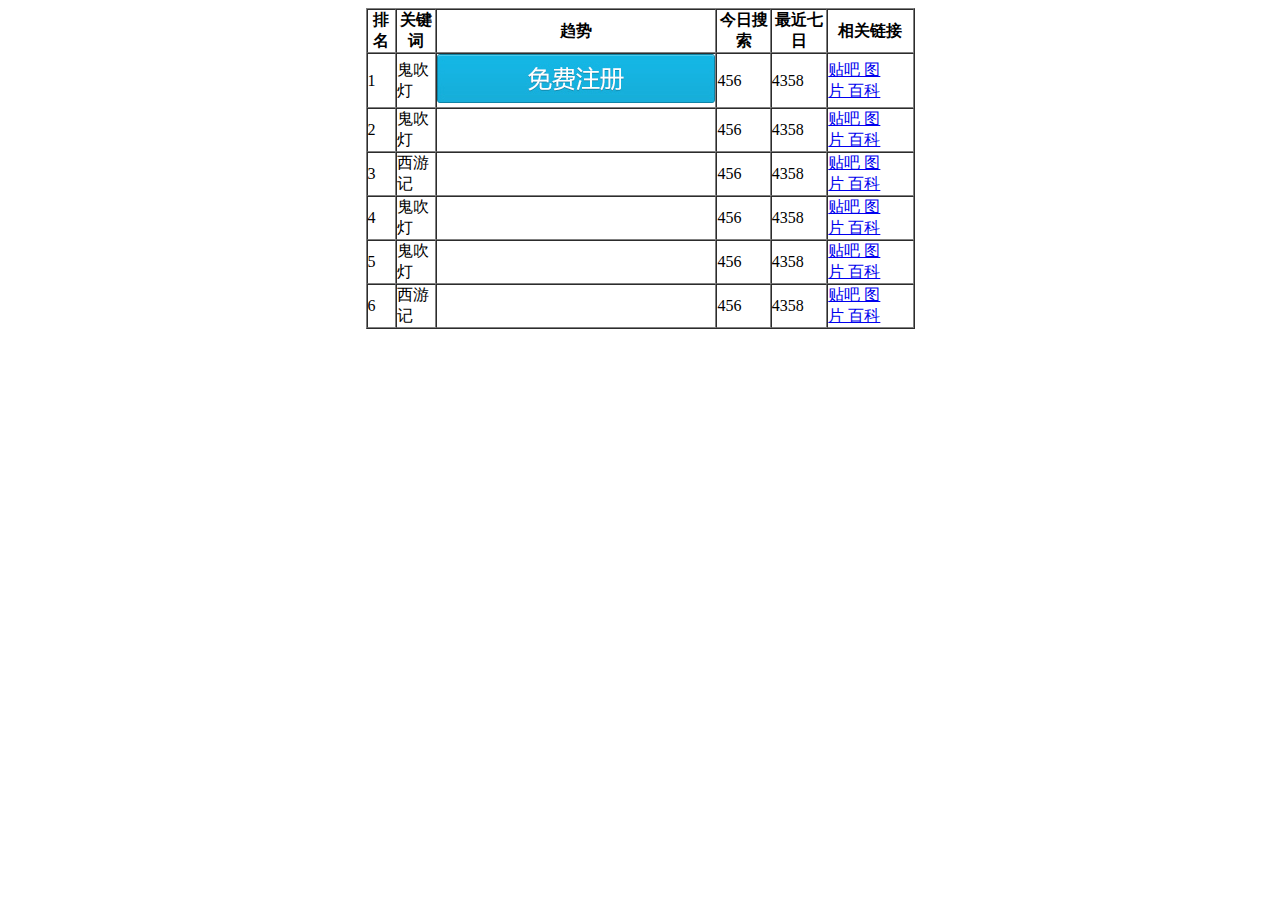
==== HTML/index.html @ b10f85bb "Update index.html" ====
<!DOCTYPE html>
<html lang="en">
<head>
    <meta charset="UTF-8">
    <meta name="viewport" content="width=device-width, initial-scale=1.0">
    <title>今日小说排行榜</title>
</head>
<body>
    <table align="center" border="1" cellpadding="0" cellspacing="0" width="549"height="240">
        <thead>
            <tr>
                <th>排名</th>
                <th>关键词</th>
                <th>趋势</th>
                <th>今日搜索</th>
                <th>最近七日</th>
                <th>相关链接</th>
            </tr>
        </thead>
       <tbody>
            <tr>
                <td>1</td><td>鬼吹灯</td><td><img src="/图片/sub-btn.jpg"></td><td>456</td><td>4358</td><td><a href="http://www.baidu.com" target="_blank">贴吧&nbsp;图片&nbsp;百科</a></td>
            </tr>
            <tr>
                <td>2</td><td>鬼吹灯</td><td><img src="图片/sub-btn.jpg" alt=""></td><td>456</td><td>4358</td><td><a href="http://www.baidu.com" target="_blank">贴吧&nbsp;图片&nbsp;百科</a></td>
            <tr>
                <td>3</td>	<td>西游记</td><td><img src="图片/sub-btn.jpg" alt=""></td><td>456</td><td>4358</td><td><a href="http://www.baidu.com" target="_blank">贴吧&nbsp;图片&nbsp;百科</a></td>
            </tr>
            <tr>
                <td>4</td><td>鬼吹灯</td><td><img src="../images/up.jpg" alt=""></td><td>456</td><td>4358</td><td><a href="http://www.baidu.com" target="_blank">贴吧&nbsp;图片&nbsp;百科</a></td>
            <tr>
                <td>5</td><td>鬼吹灯</td><td><img src="../images/up.jpg" alt=""></td><td>456</td><td>4358</td><td><a href="http://www.baidu.com" target="_blank">贴吧&nbsp;图片&nbsp;百科</a></td>
            </tr>
            <tr>
                <td>6</td><td>西游记</td><td><img src="../images/down.jpg" alt=""></td><td>456</td><td>4358</td><td><a href="http://www.baidu.com" target="_blank">贴吧&nbsp;图片&nbsp;百科</a></td>
            </tr>
       </tbody>
       
    </table>
   
	
</body>
</html>
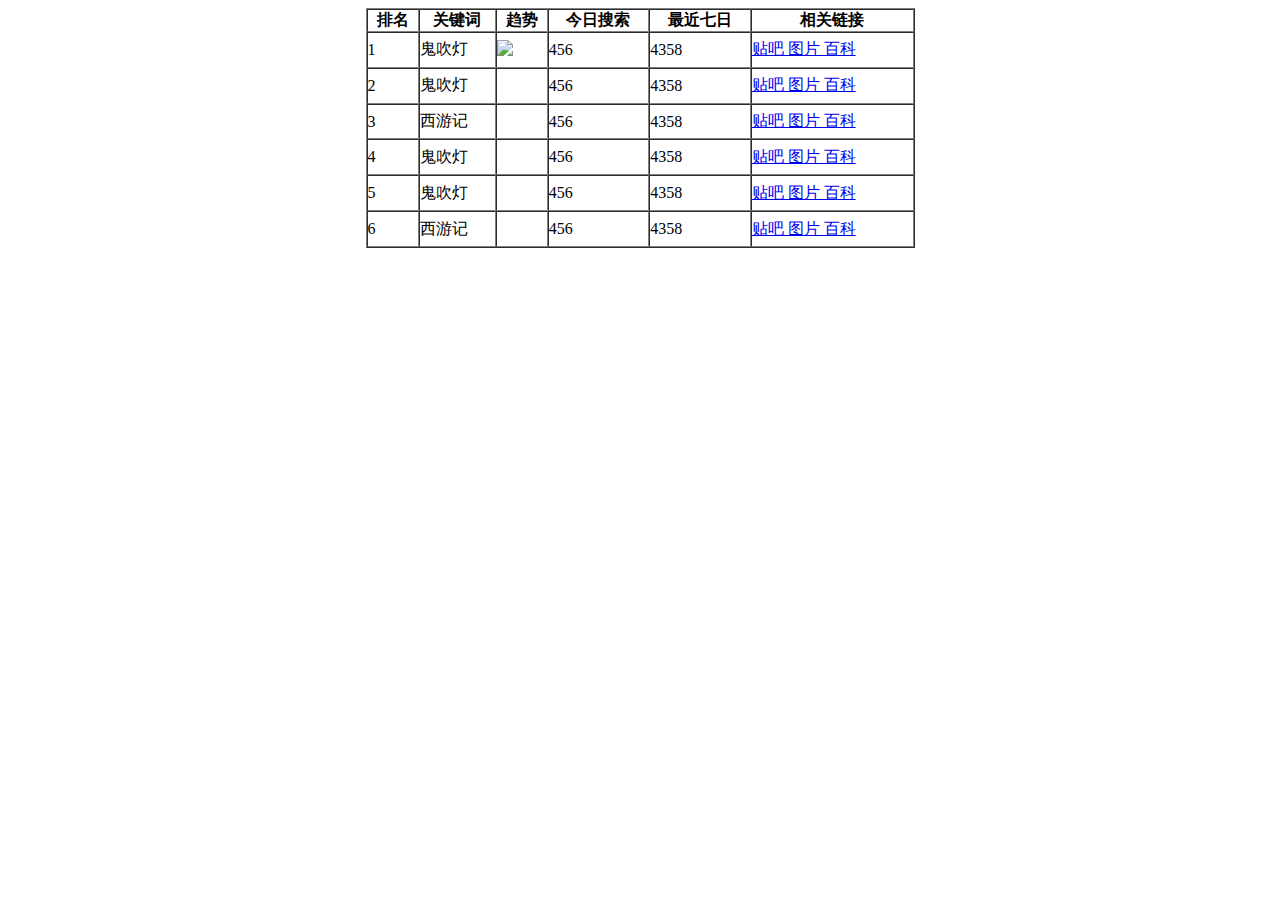
==== commit b247f8fa: "Update index.html" ====
--- a/HTML/index.html
+++ b/HTML/index.html
@@ -19,7 +19,7 @@
         </thead>
        <tbody>
             <tr>
-                <td>1</td><td>鬼吹灯</td><td><img src="/图片/sub-btn.jpg"></td><td>456</td><td>4358</td><td><a href="http://www.baidu.com" target="_blank">贴吧&nbsp;图片&nbsp;百科</a></td>
+                <td>1</td><td>鬼吹灯</td><td><img src="./图片/sub-btn.jpg"></td><td>456</td><td>4358</td><td><a href="http://www.baidu.com" target="_blank">贴吧&nbsp;图片&nbsp;百科</a></td>
             </tr>
             <tr>
                 <td>2</td><td>鬼吹灯</td><td><img src="图片/sub-btn.jpg" alt=""></td><td>456</td><td>4358</td><td><a href="http://www.baidu.com" target="_blank">贴吧&nbsp;图片&nbsp;百科</a></td>
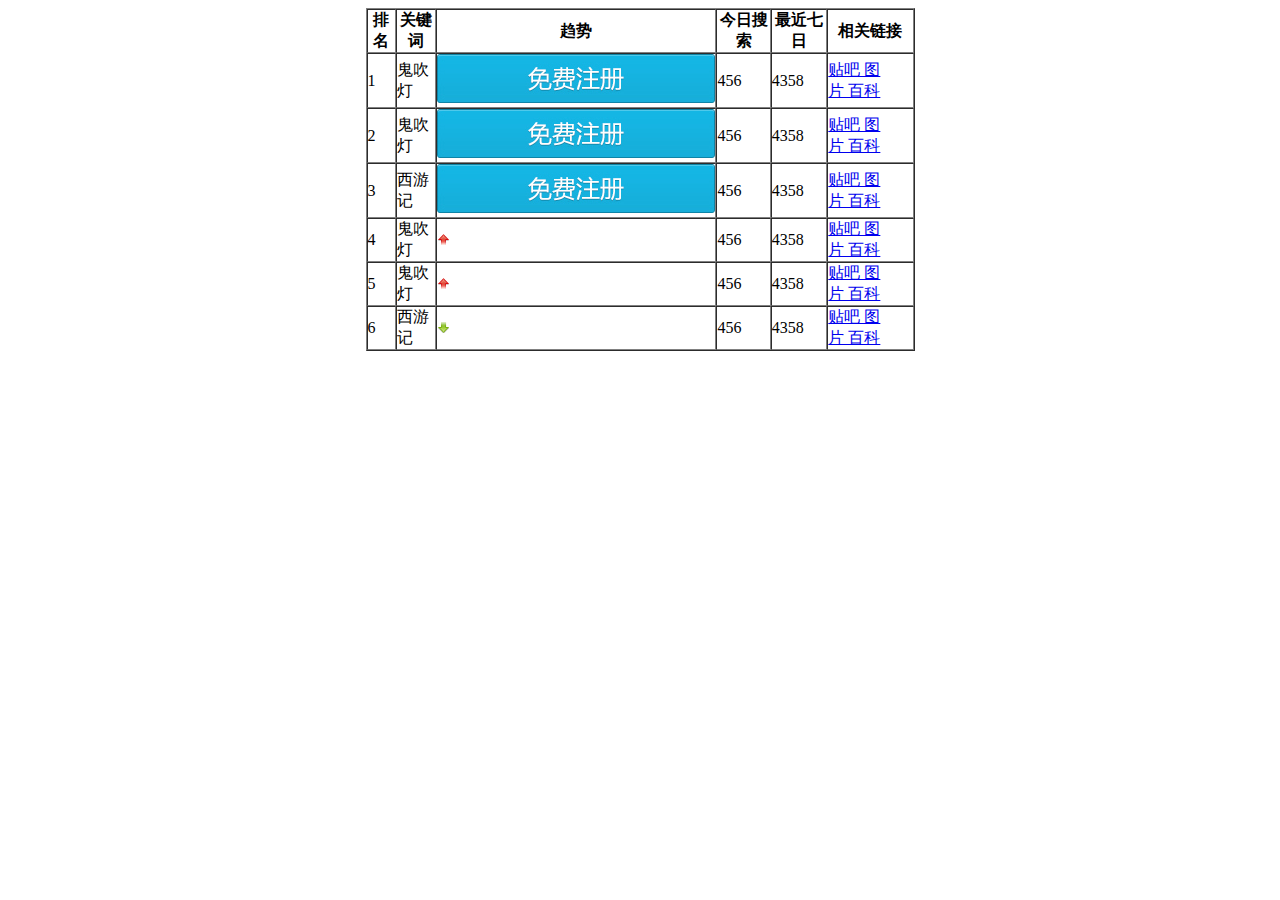
==== commit 6fd78958: "Update index.html" ====
--- a/HTML/index.html
+++ b/HTML/index.html
@@ -19,20 +19,20 @@
         </thead>
        <tbody>
             <tr>
-                <td>1</td><td>鬼吹灯</td><td><img src="./图片/sub-btn.jpg"></td><td>456</td><td>4358</td><td><a href="http://www.baidu.com" target="_blank">贴吧&nbsp;图片&nbsp;百科</a></td>
+                <td>1</td><td>鬼吹灯</td><td><img src="./image/sub-btn.jpg"></td><td>456</td><td>4358</td><td><a href="http://www.baidu.com" target="_blank">贴吧&nbsp;图片&nbsp;百科</a></td>
             </tr>
             <tr>
-                <td>2</td><td>鬼吹灯</td><td><img src="图片/sub-btn.jpg" alt=""></td><td>456</td><td>4358</td><td><a href="http://www.baidu.com" target="_blank">贴吧&nbsp;图片&nbsp;百科</a></td>
+                <td>2</td><td>鬼吹灯</td><td><img src="./image/sub-btn.jpg" alt=""></td><td>456</td><td>4358</td><td><a href="http://www.baidu.com" target="_blank">贴吧&nbsp;图片&nbsp;百科</a></td>
             <tr>
-                <td>3</td>	<td>西游记</td><td><img src="图片/sub-btn.jpg" alt=""></td><td>456</td><td>4358</td><td><a href="http://www.baidu.com" target="_blank">贴吧&nbsp;图片&nbsp;百科</a></td>
+                <td>3</td>	<td>西游记</td><td><img src="./image/sub-btn.jpg" alt=""></td><td>456</td><td>4358</td><td><a href="http://www.baidu.com" target="_blank">贴吧&nbsp;图片&nbsp;百科</a></td>
             </tr>
             <tr>
-                <td>4</td><td>鬼吹灯</td><td><img src="../images/up.jpg" alt=""></td><td>456</td><td>4358</td><td><a href="http://www.baidu.com" target="_blank">贴吧&nbsp;图片&nbsp;百科</a></td>
+                <td>4</td><td>鬼吹灯</td><td><img src="./image/up.jpg" alt=""></td><td>456</td><td>4358</td><td><a href="http://www.baidu.com" target="_blank">贴吧&nbsp;图片&nbsp;百科</a></td>
             <tr>
-                <td>5</td><td>鬼吹灯</td><td><img src="../images/up.jpg" alt=""></td><td>456</td><td>4358</td><td><a href="http://www.baidu.com" target="_blank">贴吧&nbsp;图片&nbsp;百科</a></td>
+                <td>5</td><td>鬼吹灯</td><td><img src="./image/up.jpg" alt=""></td><td>456</td><td>4358</td><td><a href="http://www.baidu.com" target="_blank">贴吧&nbsp;图片&nbsp;百科</a></td>
             </tr>
             <tr>
-                <td>6</td><td>西游记</td><td><img src="../images/down.jpg" alt=""></td><td>456</td><td>4358</td><td><a href="http://www.baidu.com" target="_blank">贴吧&nbsp;图片&nbsp;百科</a></td>
+                <td>6</td><td>西游记</td><td><img src="./image/down.jpg" alt=""></td><td>456</td><td>4358</td><td><a href="http://www.baidu.com" target="_blank">贴吧&nbsp;图片&nbsp;百科</a></td>
             </tr>
        </tbody>
        
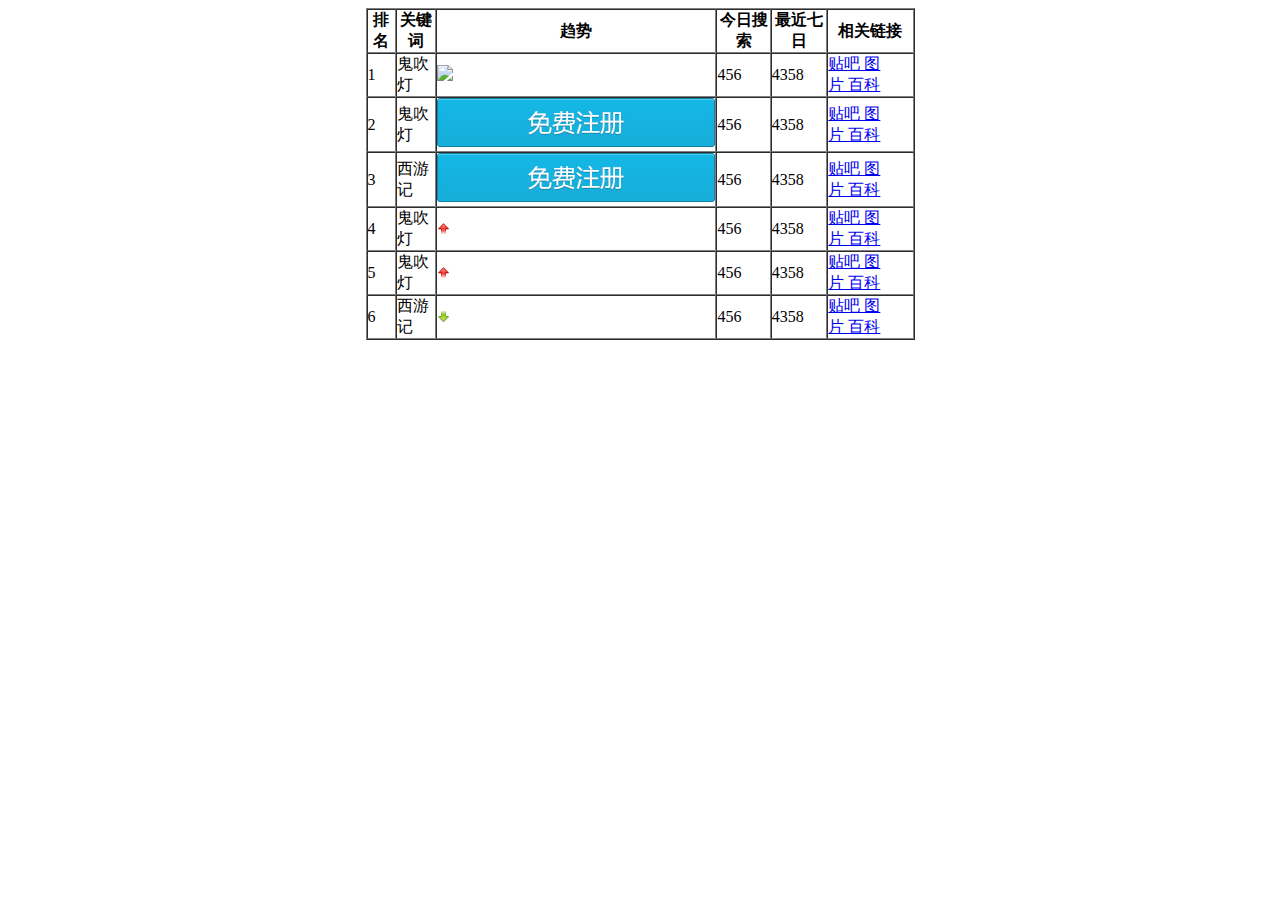
==== commit d8c345ff: "Update index.html" ====
--- a/HTML/index.html
+++ b/HTML/index.html
@@ -19,7 +19,7 @@
         </thead>
        <tbody>
             <tr>
-                <td>1</td><td>鬼吹灯</td><td><img src="./image/sub-btn.jpg"></td><td>456</td><td>4358</td><td><a href="http://www.baidu.com" target="_blank">贴吧&nbsp;图片&nbsp;百科</a></td>
+                <td>1</td><td>鬼吹灯</td><td><img src="HTML/image/down.jpg"></td><td>456</td><td>4358</td><td><a href="http://www.baidu.com" target="_blank">贴吧&nbsp;图片&nbsp;百科</a></td>
             </tr>
             <tr>
                 <td>2</td><td>鬼吹灯</td><td><img src="./image/sub-btn.jpg" alt=""></td><td>456</td><td>4358</td><td><a href="http://www.baidu.com" target="_blank">贴吧&nbsp;图片&nbsp;百科</a></td>
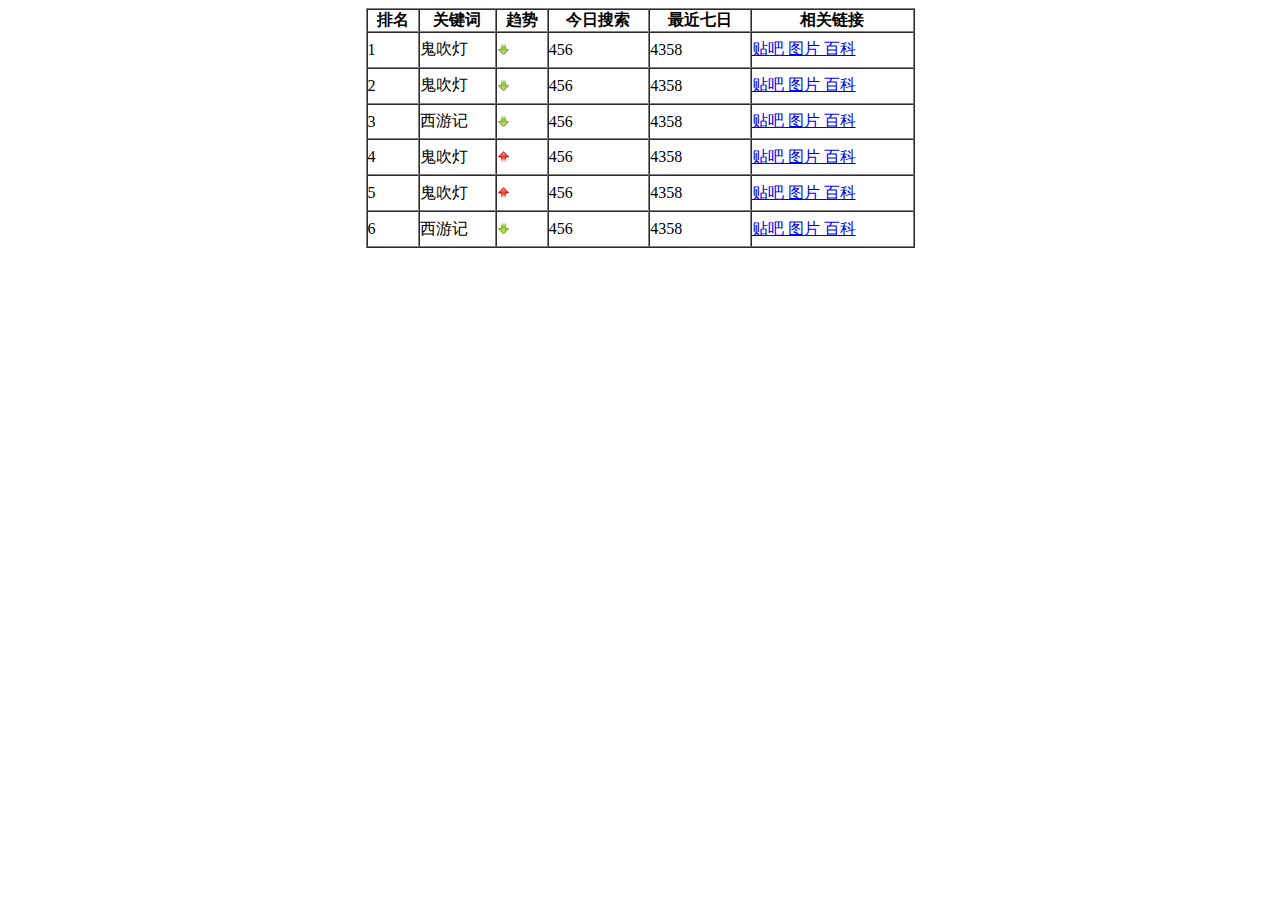
==== commit f78d25eb: "Update index.html" ====
--- a/HTML/index.html
+++ b/HTML/index.html
@@ -19,12 +19,12 @@
         </thead>
        <tbody>
             <tr>
-                <td>1</td><td>鬼吹灯</td><td><img src="HTML/image/down.jpg"></td><td>456</td><td>4358</td><td><a href="http://www.baidu.com" target="_blank">贴吧&nbsp;图片&nbsp;百科</a></td>
+                <td>1</td><td>鬼吹灯</td><td><img src="./image/down.jpg"></td><td>456</td><td>4358</td><td><a href="http://www.baidu.com" target="_blank">贴吧&nbsp;图片&nbsp;百科</a></td>
             </tr>
             <tr>
-                <td>2</td><td>鬼吹灯</td><td><img src="./image/sub-btn.jpg" alt=""></td><td>456</td><td>4358</td><td><a href="http://www.baidu.com" target="_blank">贴吧&nbsp;图片&nbsp;百科</a></td>
+                <td>2</td><td>鬼吹灯</td><td><img src="./image/down.jpg" alt=""></td><td>456</td><td>4358</td><td><a href="http://www.baidu.com" target="_blank">贴吧&nbsp;图片&nbsp;百科</a></td>
             <tr>
-                <td>3</td>	<td>西游记</td><td><img src="./image/sub-btn.jpg" alt=""></td><td>456</td><td>4358</td><td><a href="http://www.baidu.com" target="_blank">贴吧&nbsp;图片&nbsp;百科</a></td>
+                <td>3</td>	<td>西游记</td><td><img src="./image/down.jpg" alt=""></td><td>456</td><td>4358</td><td><a href="http://www.baidu.com" target="_blank">贴吧&nbsp;图片&nbsp;百科</a></td>
             </tr>
             <tr>
                 <td>4</td><td>鬼吹灯</td><td><img src="./image/up.jpg" alt=""></td><td>456</td><td>4358</td><td><a href="http://www.baidu.com" target="_blank">贴吧&nbsp;图片&nbsp;百科</a></td>
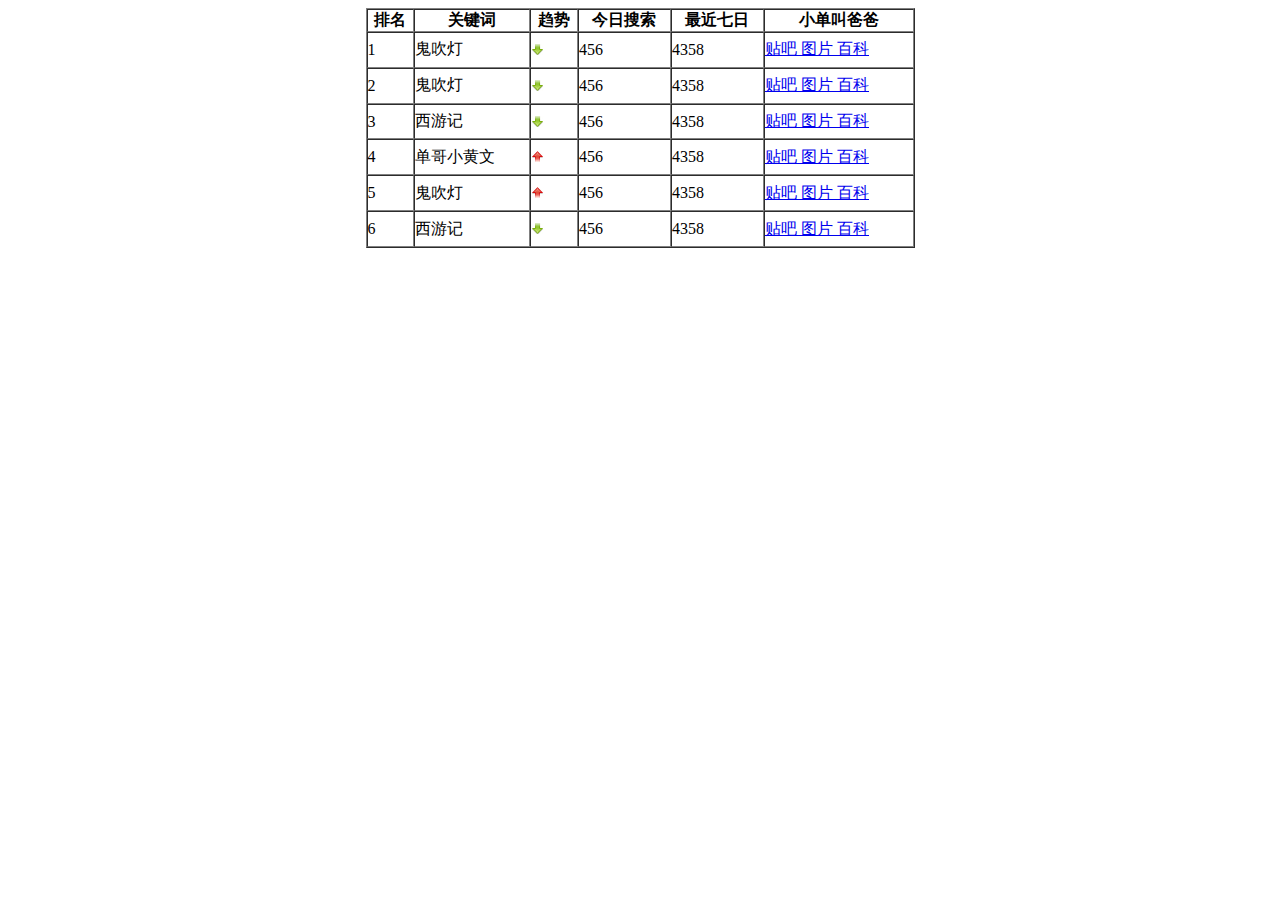
==== commit c22c60a7: "Update index.html" ====
--- a/HTML/index.html
+++ b/HTML/index.html
@@ -14,7 +14,7 @@
                 <th>趋势</th>
                 <th>今日搜索</th>
                 <th>最近七日</th>
-                <th>相关链接</th>
+                <th>小单叫爸爸</th>
             </tr>
         </thead>
        <tbody>
@@ -27,7 +27,7 @@
                 <td>3</td>	<td>西游记</td><td><img src="./image/down.jpg" alt=""></td><td>456</td><td>4358</td><td><a href="http://www.baidu.com" target="_blank">贴吧&nbsp;图片&nbsp;百科</a></td>
             </tr>
             <tr>
-                <td>4</td><td>鬼吹灯</td><td><img src="./image/up.jpg" alt=""></td><td>456</td><td>4358</td><td><a href="http://www.baidu.com" target="_blank">贴吧&nbsp;图片&nbsp;百科</a></td>
+                <td>4</td><td>单哥小黄文</td><td><img src="./image/up.jpg" alt=""></td><td>456</td><td>4358</td><td><a href="http://www.baidu.com" target="_blank">贴吧&nbsp;图片&nbsp;百科</a></td>
             <tr>
                 <td>5</td><td>鬼吹灯</td><td><img src="./image/up.jpg" alt=""></td><td>456</td><td>4358</td><td><a href="http://www.baidu.com" target="_blank">贴吧&nbsp;图片&nbsp;百科</a></td>
             </tr>
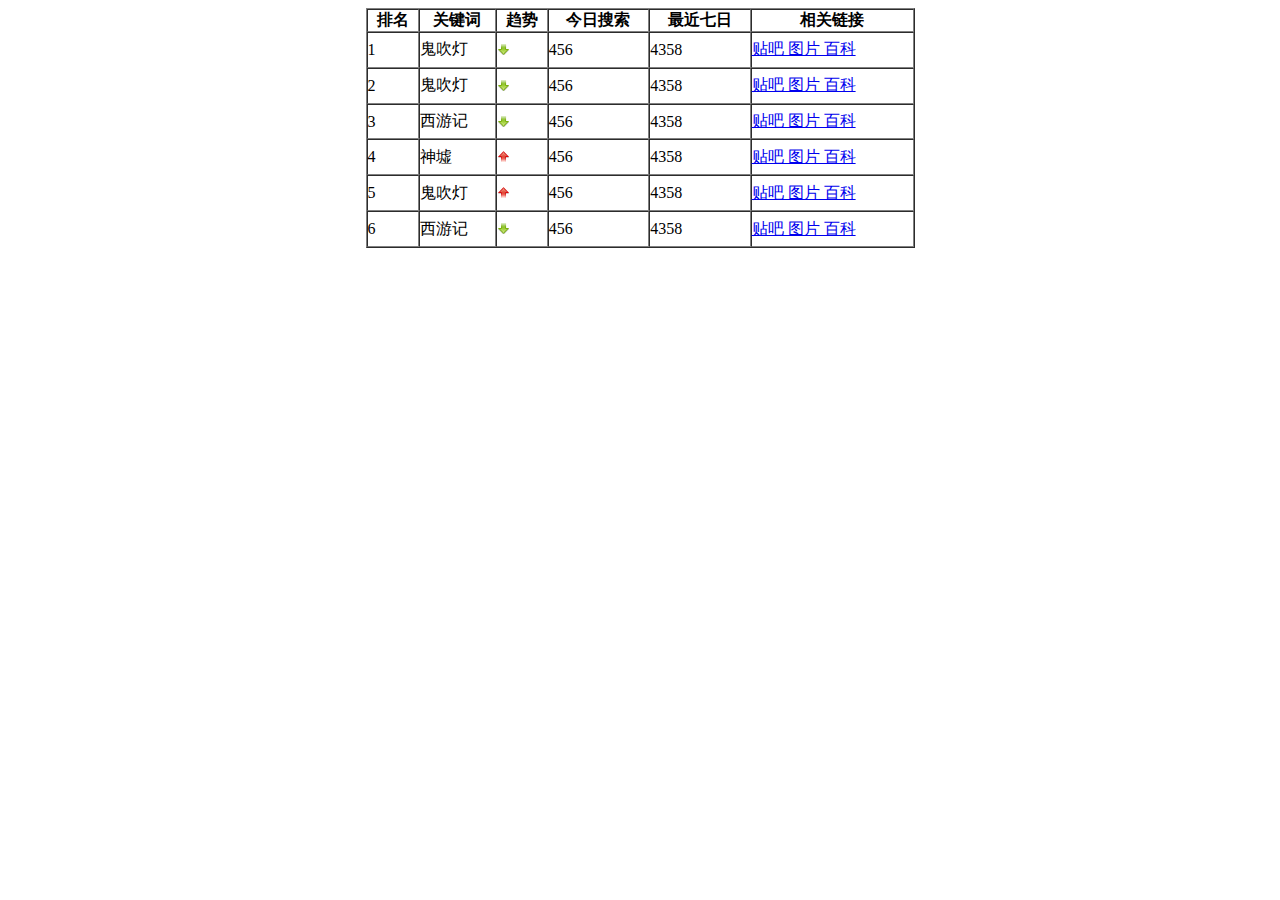
==== commit 023005fd: "Update index.html" ====
--- a/HTML/index.html
+++ b/HTML/index.html
@@ -14,7 +14,7 @@
                 <th>趋势</th>
                 <th>今日搜索</th>
                 <th>最近七日</th>
-                <th>小单叫爸爸</th>
+                <th>相关链接</th>
             </tr>
         </thead>
        <tbody>
@@ -27,7 +27,7 @@
                 <td>3</td>	<td>西游记</td><td><img src="./image/down.jpg" alt=""></td><td>456</td><td>4358</td><td><a href="http://www.baidu.com" target="_blank">贴吧&nbsp;图片&nbsp;百科</a></td>
             </tr>
             <tr>
-                <td>4</td><td>单哥小黄文</td><td><img src="./image/up.jpg" alt=""></td><td>456</td><td>4358</td><td><a href="http://www.baidu.com" target="_blank">贴吧&nbsp;图片&nbsp;百科</a></td>
+                <td>4</td><td>神墟</td><td><img src="./image/up.jpg" alt=""></td><td>456</td><td>4358</td><td><a href="http://www.baidu.com" target="_blank">贴吧&nbsp;图片&nbsp;百科</a></td>
             <tr>
                 <td>5</td><td>鬼吹灯</td><td><img src="./image/up.jpg" alt=""></td><td>456</td><td>4358</td><td><a href="http://www.baidu.com" target="_blank">贴吧&nbsp;图片&nbsp;百科</a></td>
             </tr>
